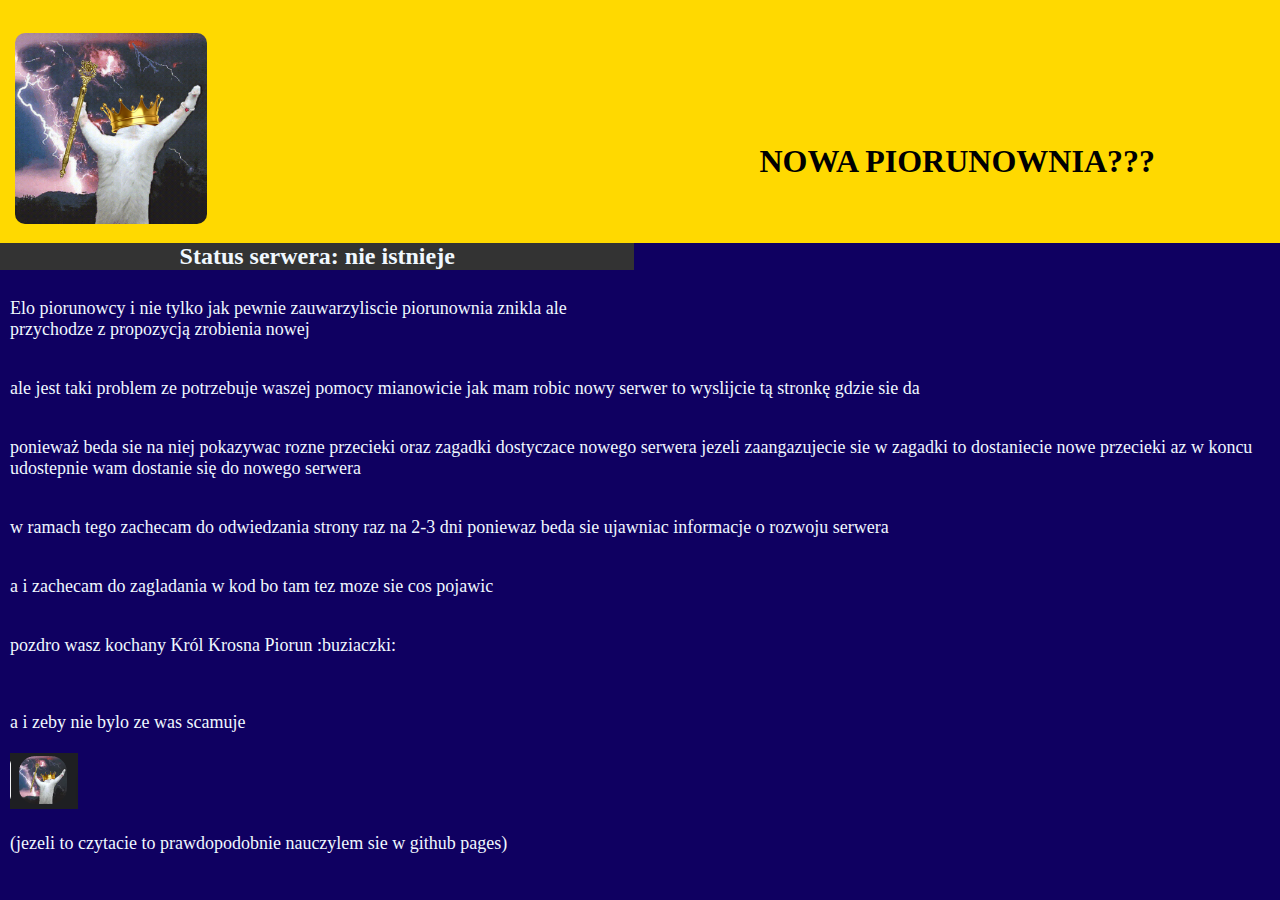
==== index.html @ 39ecb99e "Update and rename piorunownia.html to index.html" ====
<!DOCTYPE html>
<html lang="PL-pl">

<head>
    <meta charset="UTF-8">
    <title>Piorunownia</title>
    <link rel="stylesheet" type="text/css" href="piorunowniaa/piorunownia.css">
</head>
<body style="background-color: rgb(15, 0, 97);">
    <header style="background-color: rgb(255, 217, 0);"> <br>
    <h1 style="float: right; padding: 125px;">NOWA PIORUNOWNIA???</h1>
    <img src="piorunowniaa/królestwo.png" style="width: 15%; height: 15%; margin: 15px; border-radius: 10px;">
    </header>
    <nav>
        <div id="navbar">
            <h2 style="color: aliceblue; text-align: center;">Status serwera: nie istnieje</h2> <!-- nie istnieje jak moj hoverek :( -->
          </div>
    </nav>

    <section> <br>
        <p>Elo piorunowcy i nie tylko jak pewnie zauwarzyliscie piorunownia znikla ale przychodze z propozycją zrobienia nowej</p> <br>
        <p>ale jest taki problem ze potrzebuje waszej pomocy mianowicie jak mam robic nowy serwer to wyslijcie tą stronkę gdzie sie da</p> <br>
        <p>ponieważ beda sie na niej pokazywac rozne przecieki oraz zagadki dostyczace nowego serwera jezeli zaangazujecie sie w zagadki to dostaniecie nowe przecieki az w koncu udostepnie wam dostanie się do nowego serwera</p> <br>
        <p>w ramach tego zachecam do odwiedzania strony raz na 2-3 dni poniewaz beda sie ujawniac informacje o rozwoju serwera</p> <br>
        <p>a i zachecam do zagladania w kod bo tam tez moze sie cos pojawic</p> <br>
        <p>pozdro wasz kochany Król Krosna Piorun :buziaczki:</p> <br> <br>
        <p>a i zeby nie bylo ze was scamuje</p> <!-- pablo scammer xD-->
        <img src="piorunowniaa/piorunownia 2.png" style="margin: 10px;">
        <p>(jezeli to czytacie to prawdopodobnie nauczylem sie w github pages)</p>
    </section>
---- piorunowniaa/piorunownia.css ----
* {margin: 0; padding: 0;}

/* zajebane z neta pozdro programisci */
#navbar {
    overflow: hidden;
    background-color: #333;
  }

  #navbar a {
    float: left;
    display: block;
    color: #f2f2f2;
    text-align: center;
    padding: 14px;
    text-decoration: none;
  }

  .content {
    padding: 16px;
  }

  .sticky {
    position: fixed;
    top: 0;
    width: 100%;
  }
  /* na chuj mi byl ten sticky (moze sie przyda idk) */
  .sticky + .content {
    padding-top: 60px;
  }

  /* zajebisty hoverek (sam robilem) */
  a:hover {
    background-color: rgb(255, 217, 0);
  }

p {
    color: aliceblue;
    font-size:large ;
    padding: 10px;
}
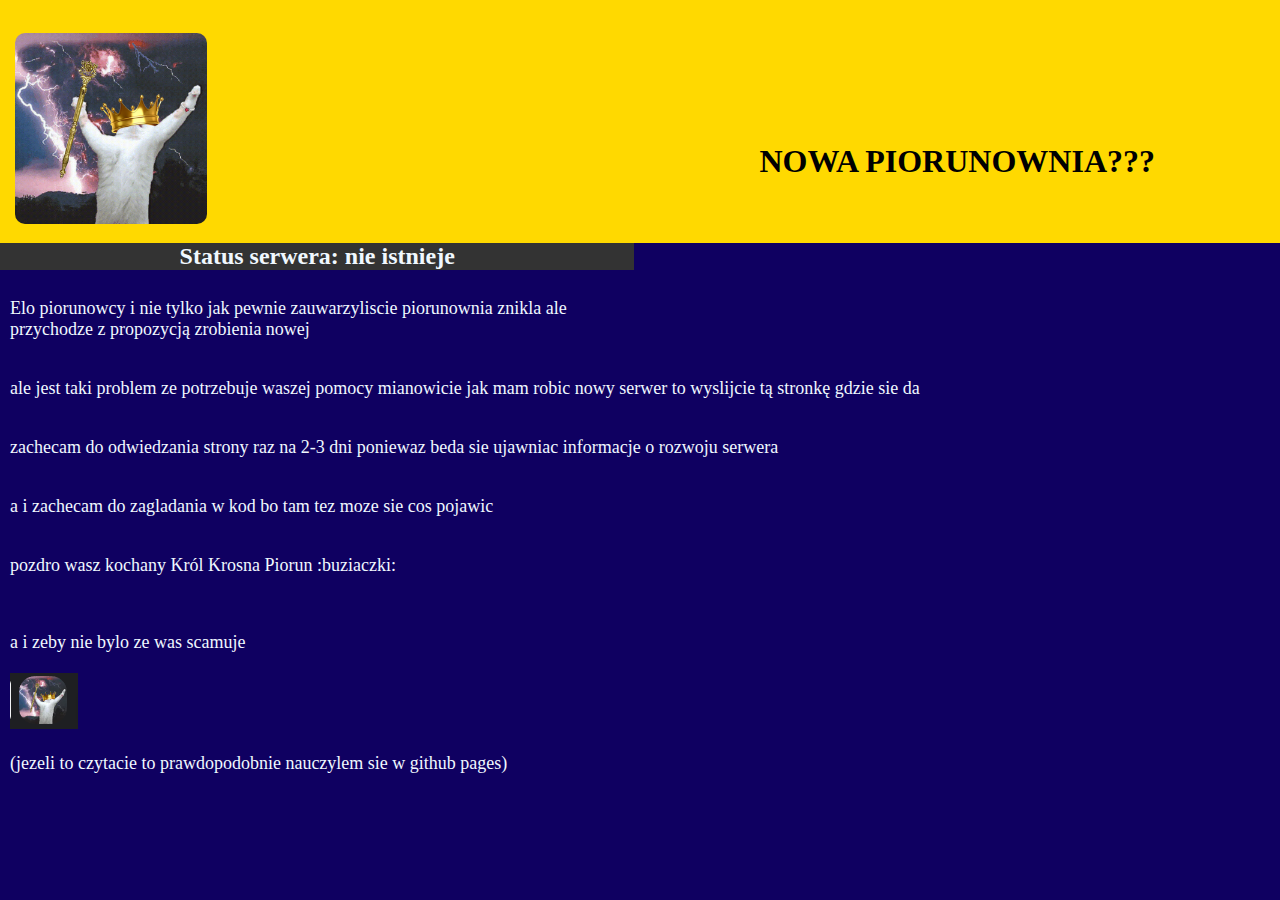
==== commit 64af9c65: "Add files via upload" ====
--- a/index.html
+++ b/index.html
@@ -20,11 +20,10 @@
     <section> <br>
         <p>Elo piorunowcy i nie tylko jak pewnie zauwarzyliscie piorunownia znikla ale przychodze z propozycją zrobienia nowej</p> <br>
         <p>ale jest taki problem ze potrzebuje waszej pomocy mianowicie jak mam robic nowy serwer to wyslijcie tą stronkę gdzie sie da</p> <br>
-        <p>ponieważ beda sie na niej pokazywac rozne przecieki oraz zagadki dostyczace nowego serwera jezeli zaangazujecie sie w zagadki to dostaniecie nowe przecieki az w koncu udostepnie wam dostanie się do nowego serwera</p> <br>
-        <p>w ramach tego zachecam do odwiedzania strony raz na 2-3 dni poniewaz beda sie ujawniac informacje o rozwoju serwera</p> <br>
+        <p>zachecam do odwiedzania strony raz na 2-3 dni poniewaz beda sie ujawniac informacje o rozwoju serwera</p> <br>
         <p>a i zachecam do zagladania w kod bo tam tez moze sie cos pojawic</p> <br>
         <p>pozdro wasz kochany Król Krosna Piorun :buziaczki:</p> <br> <br>
         <p>a i zeby nie bylo ze was scamuje</p> <!-- pablo scammer xD-->
         <img src="piorunowniaa/piorunownia 2.png" style="margin: 10px;">
         <p>(jezeli to czytacie to prawdopodobnie nauczylem sie w github pages)</p>
-    </section>
+    </section>